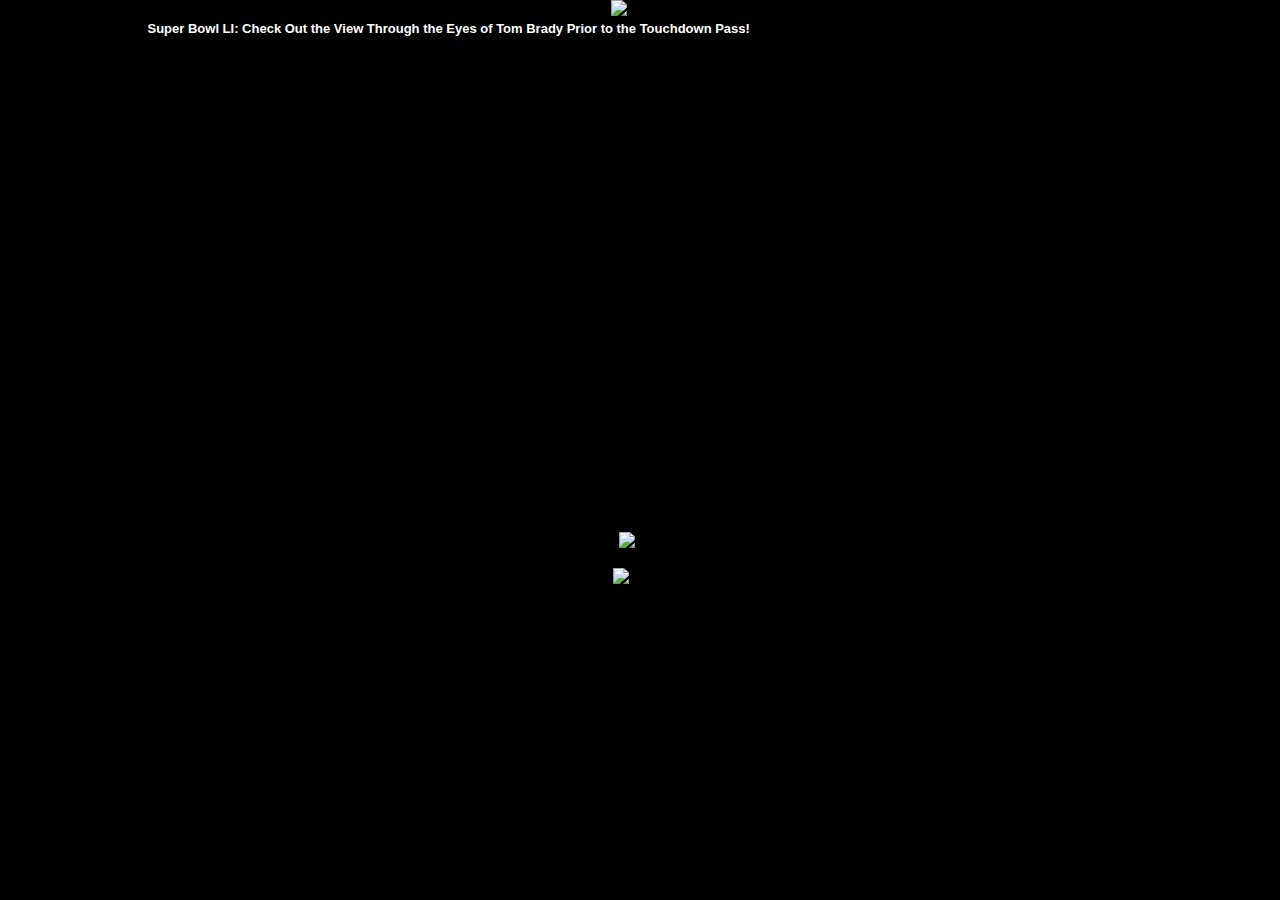
==== dualview/index.html @ 4afe66e0 "Add files via upload" ====
<!DOCTYPE html>
<html style="height: 100%;">
  <head>
    <title>360 POV Viewer</title>
    <meta name=viewport content="width=device-width, initial-scale=1">
    <meta charset="utf-8" />
    <style>
      body {
        background-color: #000000;
      }
    </style>
  </head>
  <body>
    <center><img src="http://i.imgur.com/as6mNIU.jpg" alt="header"></center>
  </body>
  <div style="text-align: center;">
    <div style="display: inline-block; text-align: left">
  <body style="height: 100%; margin: 0; border: none;">
    <center><p style="text-align: left; font-size: 13px !important; color: #FFFFFF !important; font-family: sans-serif !important; margin-bottom: 1px !important; margin-top: 3px !important; font-weight: bold !important;"> Super Bowl LI: Check Out the View Through the Eyes of Tom Brady Prior to the Touchdown Pass!</p></center>
    <center><iframe width="985" height="480" scrolling="no" align="middle" default_yaw="45" allowfullscreen
      src="/render.html?image=images/vrimage4.jpg" style="border:none; margin-bottom: -3px;"></iframe></center><br>
    </div> </div>
  </body>
  <body>
    <center><img src="http://i.imgur.com/tzbCIbz.jpg" alt="tags"></center><br>
    <center><img src="http://i.imgur.com/eGa5rXS.jpg" alt="footer"></center><br>
  </body>
  <script src="script/jquery-3.1.0.min.js"></script>
</html>
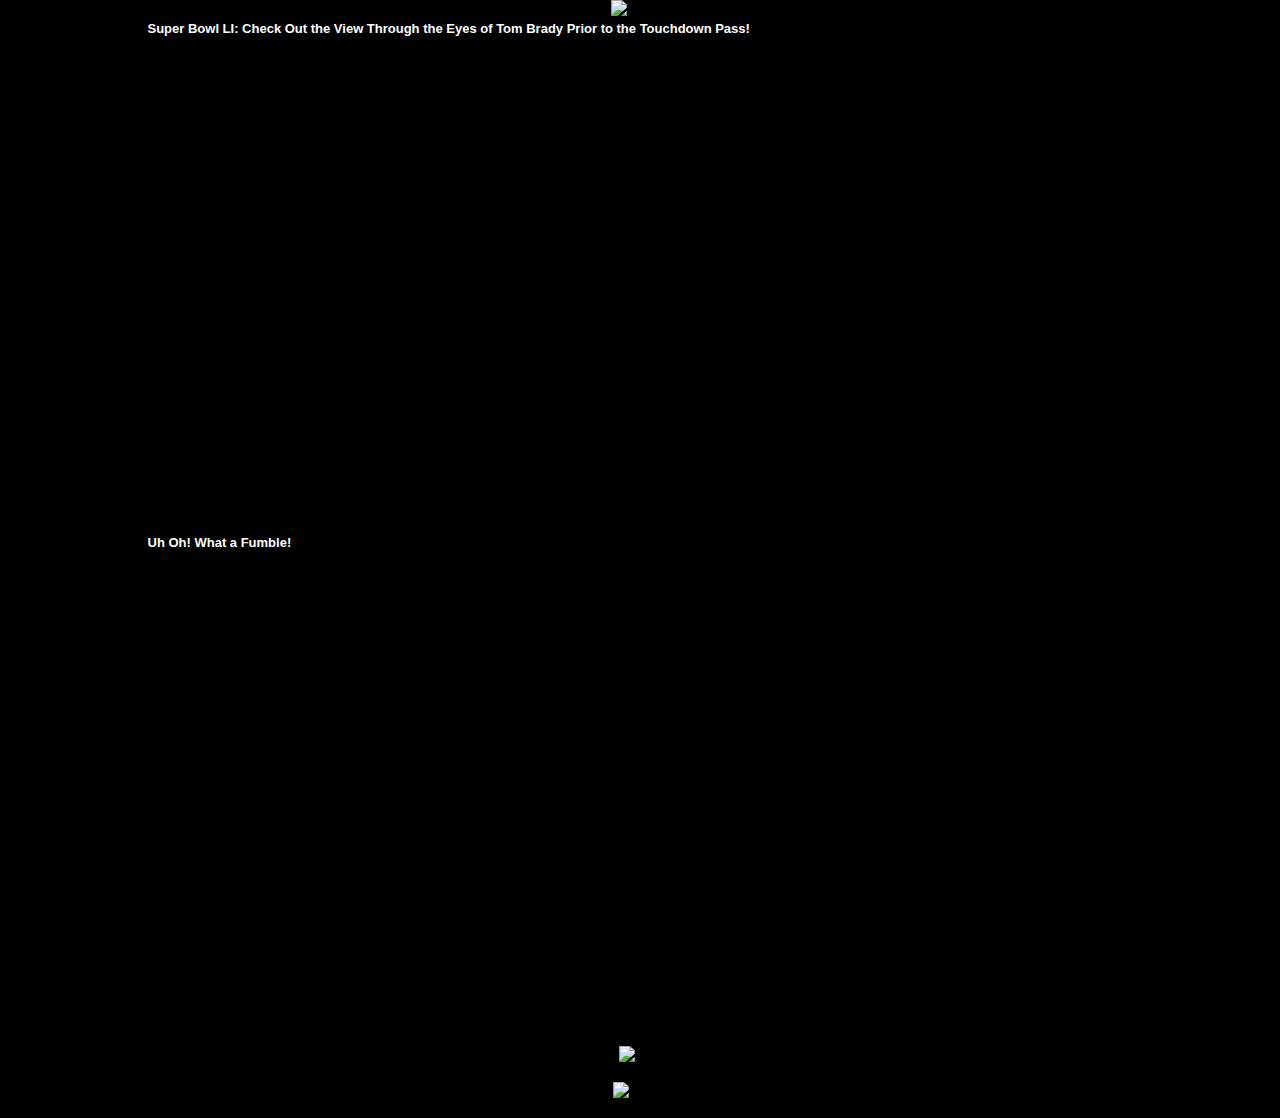
==== commit 5ec5dad3: "Update index.html" ====
--- a/dualview/index.html
+++ b/dualview/index.html
@@ -19,6 +19,9 @@
     <center><p style="text-align: left; font-size: 13px !important; color: #FFFFFF !important; font-family: sans-serif !important; margin-bottom: 1px !important; margin-top: 3px !important; font-weight: bold !important;"> Super Bowl LI: Check Out the View Through the Eyes of Tom Brady Prior to the Touchdown Pass!</p></center>
     <center><iframe width="985" height="480" scrolling="no" align="middle" default_yaw="45" allowfullscreen
       src="/render.html?image=images/vrimage4.jpg" style="border:none; margin-bottom: -3px;"></iframe></center><br>
+     <center><p style="text-align: left; font-size: 13px !important; color: #FFFFFF !important; font-family: sans-serif !important; margin-bottom: 1px !important; margin-top: 3px !important; font-weight: bold !important;"> Uh Oh! What a Fumble!</p></center>
+    <center><iframe width="985" height="480" scrolling="no" align="middle" default_yaw="45" allowfullscreen
+      src="/render.html?image=images/vrimage4.jpg" style="border:none; margin-bottom: -3px;"></iframe></center><br>
     </div> </div>
   </body>
   <body>
